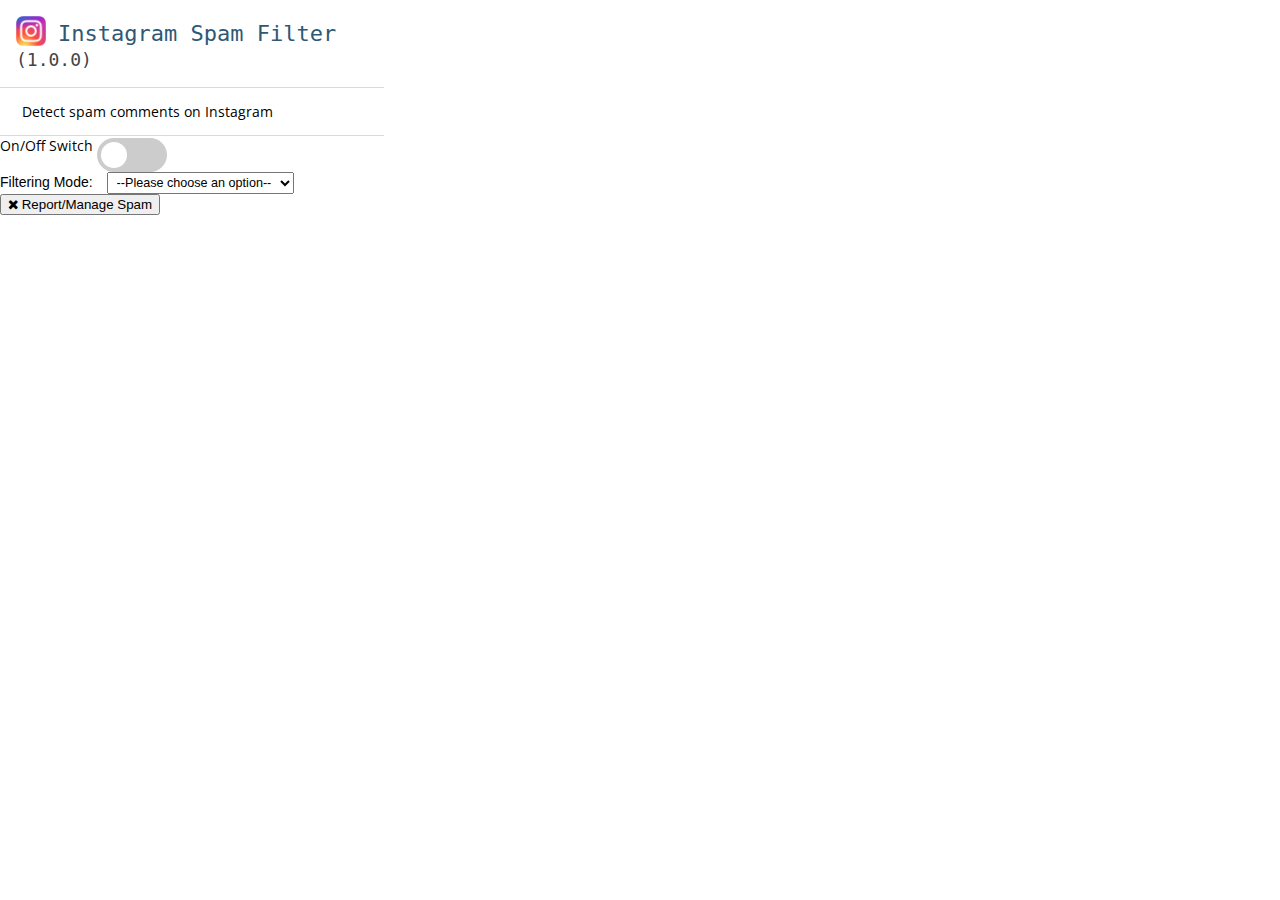
==== demo/index.html @ 97cb1acb "demo folder with content script with timeout" ====
<!DOCTYPE html>
<html>
  <head>
    <title>Instagram Spam Filter</title>
    <link
      href="https://fonts.googleapis.com/css?family=Open+Sans"
      rel="stylesheet"
      type="text/css"
    />
    <link
      href="https://maxcdn.bootstrapcdn.com/font-awesome/4.7.0/css/font-awesome.min.css"
      rel="stylesheet"
      integrity="sha384-wvfXpqpZZVQGK6TAh5PVlGOfQNHSoD2xbE+QkPxCAFlNEevoEH3Sl0sibVcOQVnN"
      crossorigin="anonymous"
    />
    <link rel="stylesheet" href="styles.css">
    <style>
      /* Modal Structure */

      html,
      body {
        font-family: "Open Sans", sans-serif;
        font-size: 14px;
        margin: 0;
        min-height: 180px;
        padding: 0;
        width: 384px;
      }

      h1 {
        font-family: "Menlo", monospace;
        font-size: 22px;
        font-weight: 400;
        margin: 0;
        color: #2f5876;
      }

      a:link,
      a:visited {
        color: #000000;
        outline: 0;
        text-decoration: none;
      }

      img {
        width: 30px;
      }

      .modal-header {
        align-items: center;
        border-bottom: 0.5px solid #dadada;
      }

      .modal-content {
        padding: 0 22px;
      }

      .modal-icons {
        border-top: 0.5px solid #dadada;
        height: 50px;
        width: 100%;
      }

      .logo {
        padding: 16px;
      }

      .logo-icon {
        vertical-align: text-bottom;
        margin-right: 12px;
      }

      .version {
        color: #444;
        font-size: 18px;
      }

      .flex-container {
        display: flex;
        justify-content: space-between;
        padding: 10px 22px;
      }

      .flex {
        opacity: 1;
        transition: opacity 0.2s ease-in-out;
        width: 120px;
      }

      .flex:hover {
        opacity: 0.4;
      }

      .flex .fa {
        font-size: 40px;
        color: #2f5876;
      }
    </style>
    <script src="index.js"></script>
  </head>

  <body>
    <div class="modal-header">
      <h1 class="logo">
        <img class="logo-icon" src="images/logo.png" />Instagram Spam Filter
        <span class="version">(1.0.0)</span>
      </h1>
    </div>
    <div class="modal-content">
      <p>Detect spam comments on Instagram</p>
    </div>
    <div class="modal-icons">
        On/Off Switch
        <label class="switch">
            <input type="checkbox">
            <span class="slider round" id= "sw"></span>
          </label>
        <br>
        <label for="filter-select">Filtering Mode:</label>
        <select name="pets" id="pet-select">
            <option value="">--Please choose an option--</option>
            <option value="highlight">Highlight</option>
            <option value="hide">Hide</option>
        </select>
        <br>
        <button id="report" ><i class="fa fa-close"></i> Report/Manage Spam</button>
        <script src="index.js"></script>
    </div>
  </body>
</html>
---- demo/styles.css ----
/* The switch - the box around the slider */
.switch {
    position: relative;
    display: inline-block;
    width: 60px;
    height: 34px;
  }
  
  /* Hide default HTML checkbox */
  .switch input {
    opacity: 0;
    width: 0;
    height: 0;
  }
  
  /* The slider */
  .slider {
    position: absolute;
    cursor: pointer;
    top: 0;
    left: 0;
    right: 0;
    bottom: 0;
    background-color: #ccc;
    -webkit-transition: .4s;
    transition: .4s;
  }
  
  .slider:before {
    position: absolute;
    content: "";
    height: 26px;
    width: 26px;
    left: 4px;
    bottom: 4px;
    background-color: white;
    -webkit-transition: .4s;
    transition: .4s;
  }
  
  input:checked + .slider {
    background-color: #2196F3;
  }
  
  input:focus + .slider {
    box-shadow: 0 0 1px #2196F3;
  }
  
  input:checked + .slider:before {
    -webkit-transform: translateX(26px);
    -ms-transform: translateX(26px);
    transform: translateX(26px);
  }
  
  /* Rounded sliders */
  .slider.round {
    border-radius: 34px;
  }
  
  .slider.round:before {
    border-radius: 50%;
  }

label,
footer {
    font-family: sans-serif;
}

label {
    font-size: 1rem;
    padding-right: 10px;
}

select {
    font-size: .9rem;
    padding: 2px 5px;
}

footer {
    font-size: .8rem;
    position: absolute;
    bottom: 30px;
    left: 30px;
}

.output {
    background: center/cover no-repeat url('/media/cc0-images/hamster.jpg');
    position: relative;
}

/* Style buttons */
.btn {
    background-color: DodgerBlue; /* Blue background */
    border: none; /* Remove borders */
    color: white; /* White text */
    padding: 12px 16px; /* Some padding */
    font-size: 16px; /* Set a font size */
    cursor: pointer; /* Mouse pointer on hover */
  }
  
  /* Darker background on mouse-over */
  .btn:hover {
    background-color: RoyalBlue;
  }
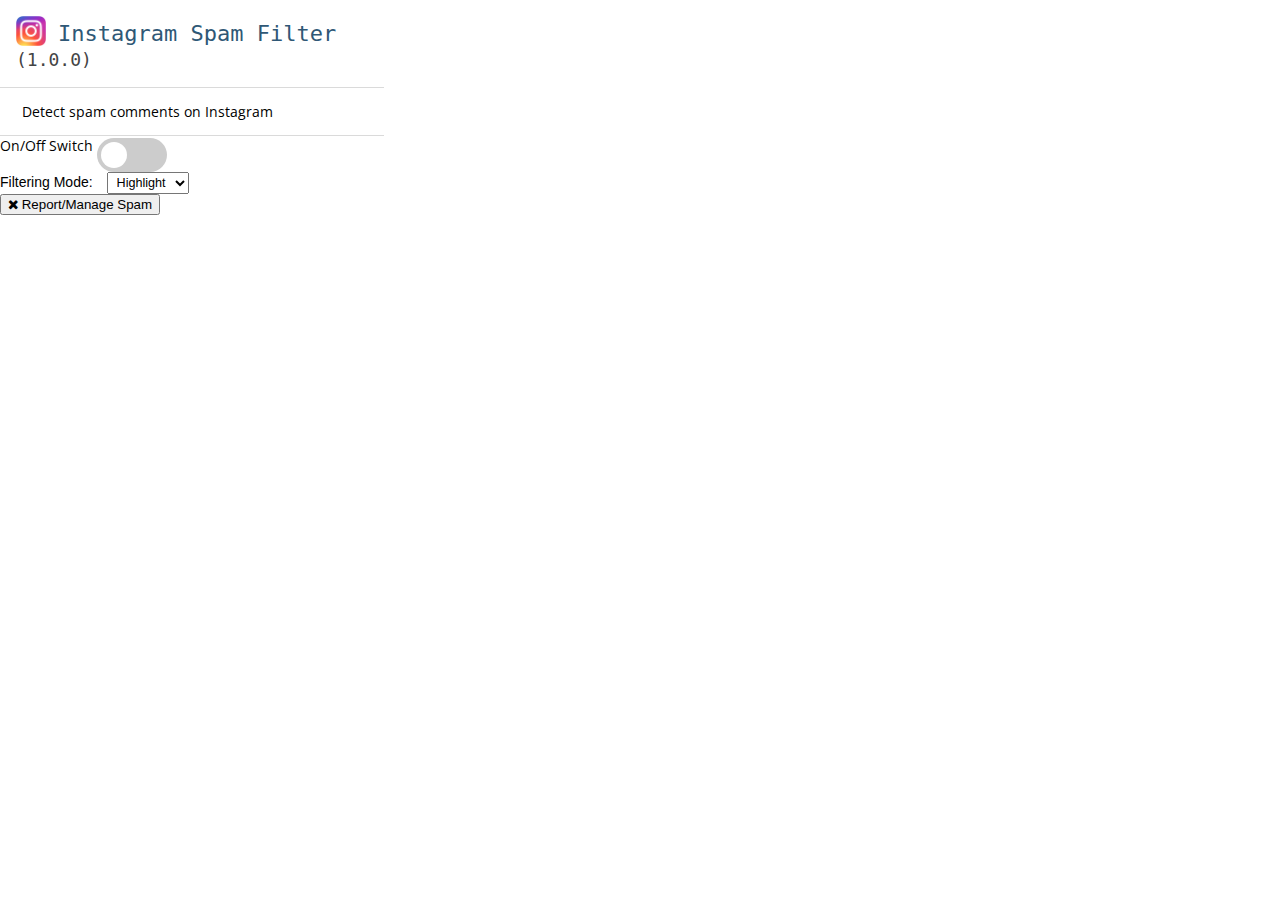
==== commit 74104a2e: "ver 1.0.1 with updated sinterface and frontend/backend integration" ====
--- a/demo/index.html
+++ b/demo/index.html
@@ -112,15 +112,14 @@
     <div class="modal-icons">
         On/Off Switch
         <label class="switch">
-            <input type="checkbox">
-            <span class="slider round" id= "sw"></span>
+            <input type="checkbox" id= "sw">
+            <span class="slider round"></span>
           </label>
         <br>
         <label for="filter-select">Filtering Mode:</label>
-        <select name="pets" id="pet-select">
-            <option value="">--Please choose an option--</option>
-            <option value="highlight">Highlight</option>
-            <option value="hide">Hide</option>
+        <select name="filter" id="fselect">
+            <option id="hl" value="highlight">Highlight</option>
+            <option id="hd" value="hide">Hide</option>
         </select>
         <br>
         <button id="report" ><i class="fa fa-close"></i> Report/Manage Spam</button>
